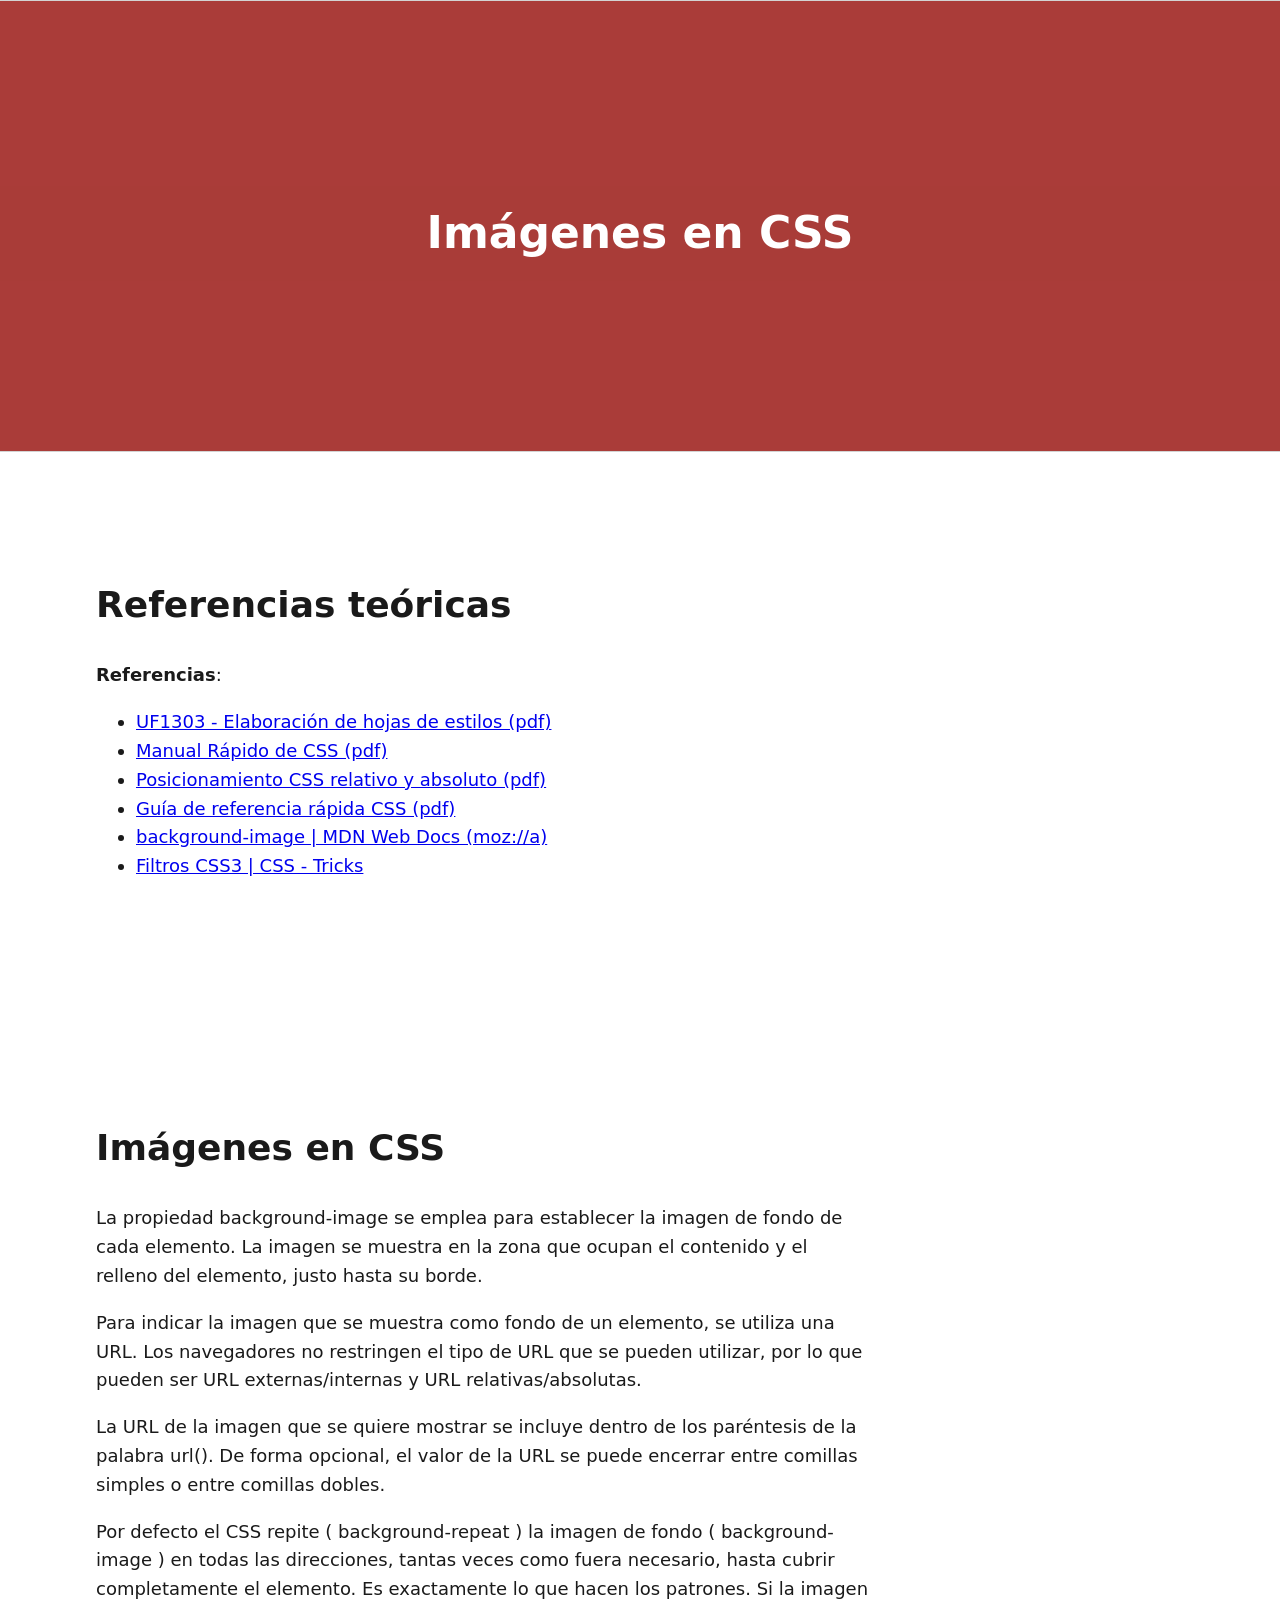
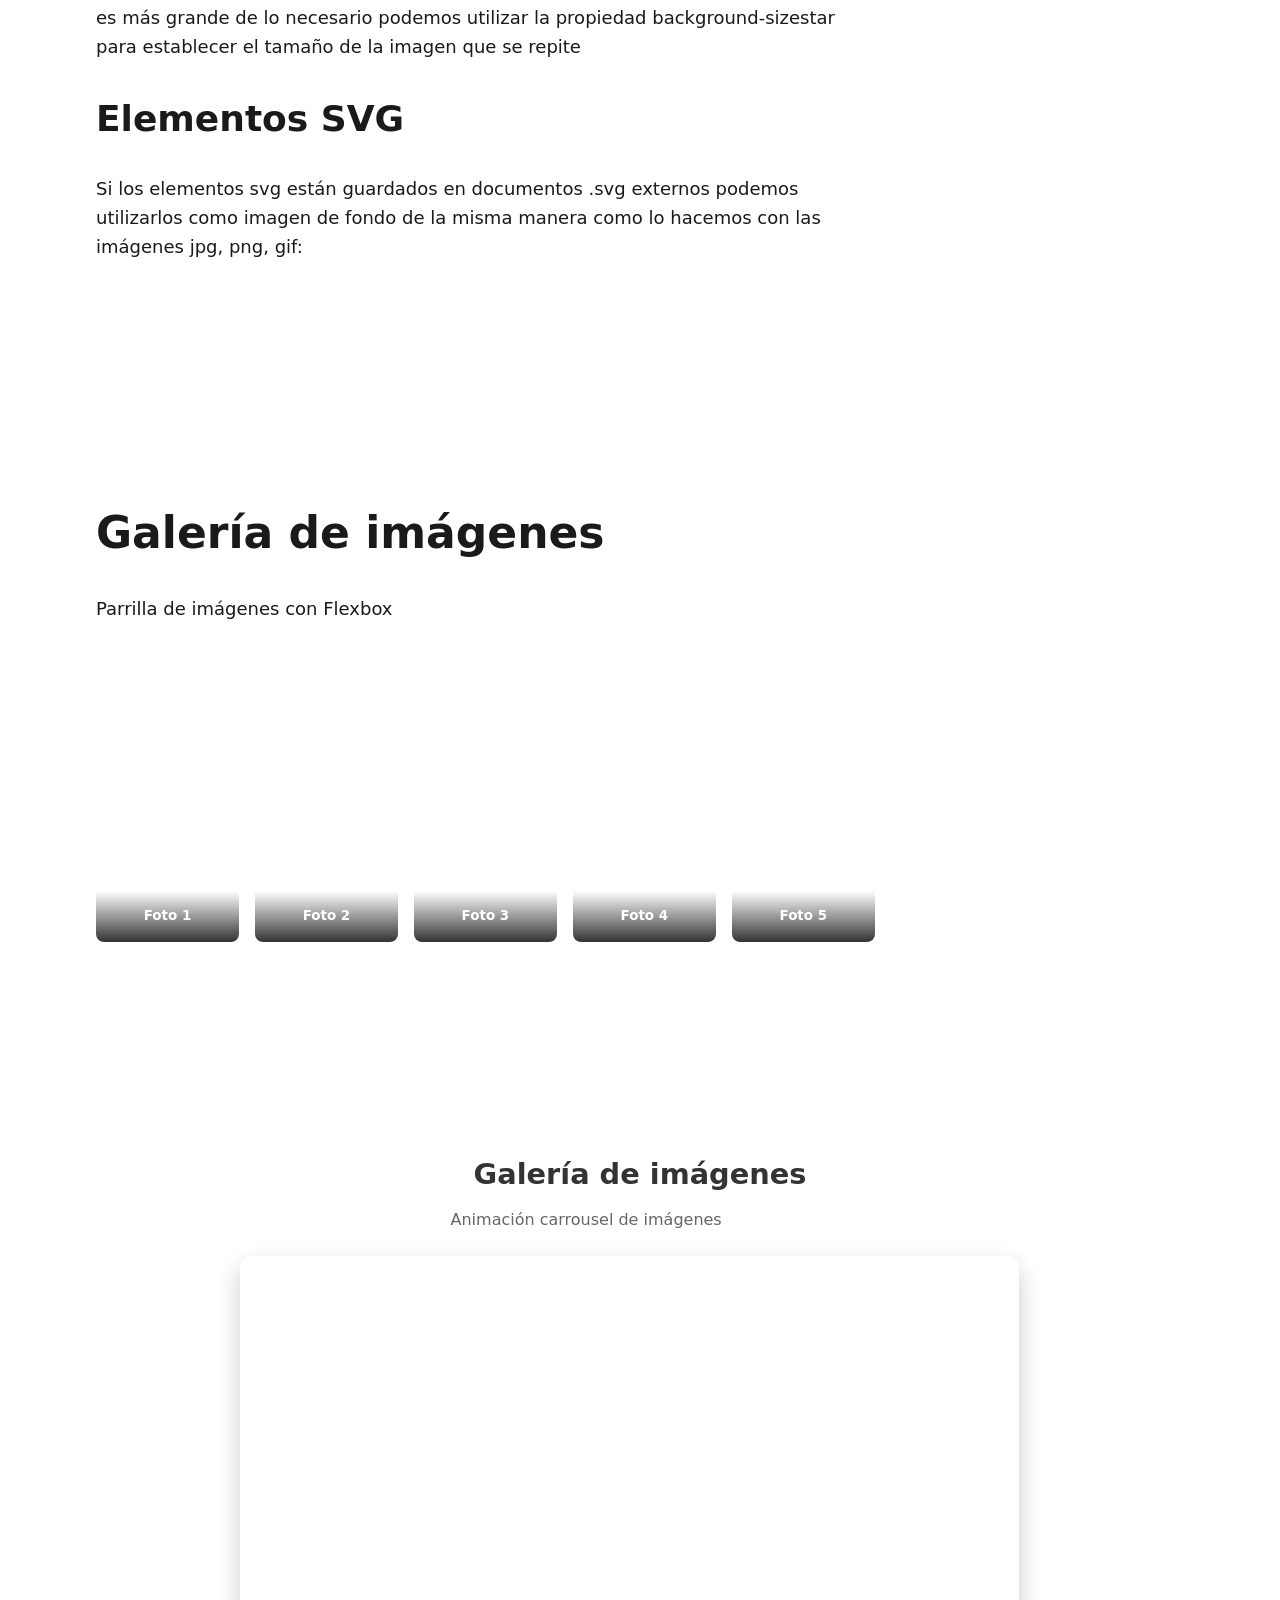
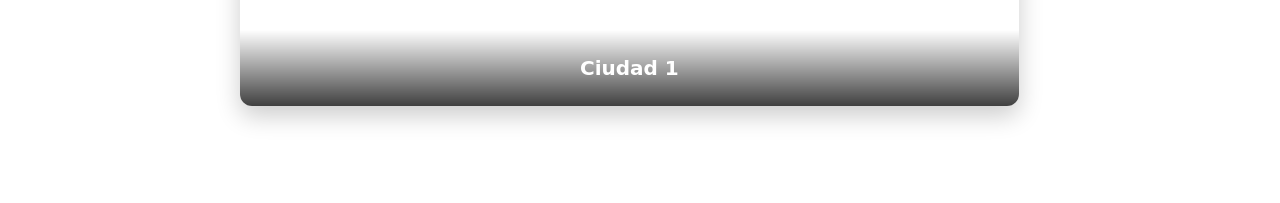
==== index.html @ 3a687dec "Practicando con imágenes" ====
<!-- Declaración del tipo de documento HTML, siempre en la 1ª línea -->
<!DOCTYPE html>
<!-- Elemento html. Atributos lenguaje y dirección de lectura -->
<html lang="es">
<!-- Cabecera oculta del documento web que solo ven los robots -->

<head>
	<!-- Juego de caracteres de casi todos los idiomas humanos (incluidos ñ, tildes ...) -->
	<meta charset="utf-8" />
	<!-- Escala inicial y renderizado _responsive_ por el ancho del dispositivo -->
	<meta name="viewport" content="width=device-width, initial-scale=1.0" />
	<!-- Compatibilidad con Microsoft Explorer -->
	<meta http-equiv="X-UA-Compatible" content="ie=edge" />
	<!-- Indéxame NO y sígueme NO -->
	<meta name="robots" content="noIndex, noFollow" />
	<!-- Breve descripción del sitio que se verá en los resultados de búsqueda -->
	<meta name="description"
		content="Sitio web de prueba elaborado en el curso de Confección y Publicación de Páginas Web (IFCD0110). Unidad Formativa UF1303, Elaboración de hojas de estilos" />
	<!-- Ruta al favicon -->
	<link rel="shortcut icon" href="assets/img/favicon.ico" type="image/vnd.microsoft.icon" />
	<!-- Utilícese una hoja de estilos Normalize -->
	<link rel="stylesheet" href="https://necolas.github.io/normalize.css/latest/normalize.css">
	<!-- Ruta a las hojas de estilos -->
	<link rel="stylesheet" href="assets/css/tipografia.css">
	<link rel="stylesheet" href="assets/css/visibilidad.css">
	<!-- <link rel="stylesheet" href="assets/css/galeria.css"> -->
	<!-- <link rel="stylesheet" href="assets/css/galeria2.css"> -->
	<link rel="stylesheet" href="assets/css/galeria3.css">
	<link rel="stylesheet" href="assets/css/carrousel.css">
	<link rel="stylesheet" href="assets/css/stilos.css" />
	<!-- Título de la pestaña del navegador -->
	<title>UF1303 | Elaboración de hojas de estilos</title>
</head>

<body>
	<!-- El header es la cabecera de la página web lleva el único encabezado h1 de la página -->
	<header class="pechado">
		<a href="index.html" title="Página principal">
			<figure class="logo"></figure>
			<h1 class="pechado">Elaboración de hojas de estilos (UF1303)</h1>
		</a>
		<!-- Slogan -->
		<p class="pechado">Curso de Confección Publicación de Páginas Web</p>
	</header>
	<nav class="pechado">
		<h2 class="pechado">Menú Principal</h2>
		<input id="icon-menu" name="icon-menu" type="checkbox">
		<label for="icon-menu" class="icon-menu" aria-label="Abrir/Pechar">Menú</label>
		<ul>
			<li>
				<a href="#">Inicio</a>
			</li>
			<li><a href="#">Temas</a>
				<ul>
					<li>
						<a href="#">Tema 1</a>
					</li>
					<li>
						<a href="#">Tema 2</a>
					</li>
				</ul>
			</li>
			<li>
				<a href="#">Nosotros</a>
			</li>
			<li>
				<a href="#">Contacto</a>
			</li>
		</ul>
	</nav>
	<main>
		<section class="tema textos agua justify">
			<header class="portada">
				<h2>Imágenes en CSS</h2>
			</header>
			<article>
				<h3>Referencias teóricas</h3>
				<p><strong>Referencias</strong>: </p>
				<ul>
					<li>
						<a href="assets/pdf/UF1303_Elaboracion-hojas-de-estilo.pdf" target="_blank">
							UF1303 - Elaboración de hojas de estilos (pdf)
						</a>
					</li>
					<li>
						<a href="assets/pdf/CSS_Manual_rapido.pdf" target="_blank">
							Manual Rápido de CSS (pdf)
						</a>
					</li>
					<li>
						<a href="assets/pdf/CSS_posicionamiento_relativo_absoluto.pdf" target="_blank">Posicionamiento
							CSS relativo y absoluto (pdf)</a>
					</li>
					<li>
						<a href="assets/pdf/CSS_Guia_ref_rap.pdf" target="_blank">
							Guía de referencia rápida CSS (pdf)
						</a>
					</li>
					<li>
						<a href="https://developer.mozilla.org/es/docs/Web/CSS/Reference/Properties/background-image"
							target="_blank">
							background-image | MDN Web Docs (moz://a)
						</a>
					</li>
					<li>
						<a href="https://lenguajecss.com/css/efectos/filtros-css/" target="_blank">
							Filtros CSS3 | CSS - Tricks
						</a>
					</li>
				</ul>
			</article>
			<article>
				<h3>Imágenes en CSS</h3>
				<p>
					La propiedad background-image se emplea para establecer la imagen de fondo de cada elemento. La
					imagen se muestra en la zona que ocupan el contenido y el relleno del elemento, justo hasta su
					borde.
				</p>
				<p>
					Para indicar la imagen que se muestra como fondo de un elemento, se utiliza una URL. Los navegadores
					no restringen el tipo de URL que se pueden utilizar, por lo que pueden ser URL externas/internas y
					URL relativas/absolutas.
				</p>
				<p>
					La URL de la imagen que se quiere mostrar se incluye dentro de los paréntesis de la palabra url().
					De forma opcional, el valor de la URL se puede encerrar entre comillas simples o entre comillas
					dobles.
				</p>
				<p>
					Por defecto el CSS repite ( background-repeat ) la imagen de fondo ( background-image ) en todas las
					direcciones, tantas veces como fuera necesario, hasta cubrir completamente el elemento. Es
					exactamente lo que hacen los patrones. Si la imagen es más grande de lo necesario podemos utilizar
					la propiedad background-sizestar para establecer el tamaño de la imagen que se repite
				</p>
				<h3>Elementos SVG</h3>
				<p>
					Si los elementos svg están guardados en documentos .svg externos podemos utilizarlos como imagen de
					fondo de la misma manera como lo hacemos con las imágenes jpg, png, gif:
				</p>
			</article>

			<article class="galeria-flex">
				<h2>Galería de imágenes</h2>
				<p>Parrilla de imágenes con Flexbox</p>

				<ul class="galeria">
					<li>
						<figure class="diapositiva-1">
							<figcaption>Foto 1</figcaption>
						</figure>
					</li>

					<li>
						<figure class="diapositiva-2">
							<figcaption>Foto 2</figcaption>
						</figure>
					</li>

					<li>
						<figure class="diapositiva-3">
							<figcaption>Foto 3</figcaption>
						</figure>
					</li>

					<li>
						<figure class="diapositiva-4">
							<figcaption>Foto 4</figcaption>
						</figure>
					</li>

					<li>
						<figure class="diapositiva-5">
							<figcaption>Foto 5</figcaption>
						</figure>
					</li>
				</ul>
			</article>

			<article class="galeria-animada">
				<h2>Galería de imágenes</h2>
				<p>Animación carrousel de imágenes</p>

				<ul class="carrousel">
					<li>
						<figure class="diapositiva-1">
							<figcaption>Ciudad 1</figcaption>
						</figure>
					</li>

					<li>
						<figure class="diapositiva-2">
							<figcaption>Ciudad 2</figcaption>
						</figure>
					</li>

					<li>
						<figure class="diapositiva-3">
							<figcaption>Ciudad 3</figcaption>
						</figure>
					</li>

					<li>
						<figure class="diapositiva-4">
							<figcaption>Ciudad 4</figcaption>
						</figure>
					</li>

					<li>
						<figure class="diapositiva-5">
							<figcaption>Ciudad 5</figcaption>
						</figure>
					</li>
				</ul>
			</article>
		</section>
	</main>
	<footer class="pechado">
		<section class="contentinfo justify">
			<h2>Elaboración de hojas de estilos(UF1303)</h2>
			<div role="group" class="justify">
				<address>
					<ul>
						<li>
							<a href="https://maps.app.goo.gl/4BbFd7Q5vqgTfPek6"
								title="Ver onde estamos e tódalas formas de contacto" class="footer" target="_blank">
								<span class="icon-location" aria-hidden="true"></span>
								<span>221B Baker St, London NW1 6XE, Reino Unido</span>
							</a>
						</li>
						<li>
							<a href="mailto:ifcd0110@gmx.com" title="Enviar un correo dende este dispositivo"
								class="footer">
								<span class="icon-mail" aria-hidden="true"></span>
								<span>ifcd0110@gmx.com</span>
							</a>
						</li>
						<li>
							<a href="tel:+3498222333" title="Chamar dende este dispositivo" class="footer">
								<span class="icon-telefono" aria-hidden="true"></span>
								<span>982 222 333</span>
							</a>
						</li>
						<li>
							<a href="tel:+34666777888" title="Chamar xa dende este dispositivo" class="footer">
								<span class="icon-movil" aria-hidden="true"></span>
								<span>666 777 888</span>
							</a>
						</li>
					</ul>
				</address>

				<nav class="rss">
					<ul class="social">
						<li class="svg-icon rss">
							<a href="#" target="_blank" title="Canle RSS de artículos CSS"
								class="footer rss cross-centro">
								<span class="circulo">
									<svg role="img" version="1.1" xmlns="http://www.w3.org/2000/svg"
										xmlns:xlink="http://www.w3.org/1999/xlink" x="0px" y="0px" xml:space="preserve"
										width="24" height="24" viewBox="0 0 24 24" aria-hidden="true"
										aria-labelledby="rssTitle--footer rssDesc--footer" id="rss--footer">
										<title id="rssTitle--footer">Feed </title>
										<desc id="rssDesc--footer">A icona popularmente reconocida para a Sindicación de
											contenidos - RSS - é un punto na parte inferior esquerda máis dous cuartos
											de círculo simulando a emisión de ondas de radio
										</desc>
										<style>
											#rss--footer {
												background: none;
												-webkit-transform: scale(0.8);
												transform: scale(0.8);
											}
										</style>
										<path
											d="M6.503 20.752c0 1.794-1.456 3.248-3.251 3.248-1.796 0-3.252-1.454-3.252-3.248 0-1.794 1.456-3.248 3.252-3.248 1.795.001 3.251 1.454 3.251 3.248zm-6.503-12.572v4.811c6.05.062 10.96 4.966 11.022 11.009h4.817c-.062-8.71-7.118-15.758-15.839-15.82zm0-3.368c10.58.046 19.152 8.594 19.183 19.188h4.817c-.03-13.231-10.755-23.954-24-24v4.812z">
										</path>
									</svg>
								</span>
								<span class="texto">Artículos CSS vía RSS</span>
							</a>
						</li>
					</ul>
				</nav>
			</div>

			<a href="#" target="_blank" title="Ver o sitio web de UF1303" class="no-border pattern abcenter">
				<figure aria-label="Logo"></figure>
			</a>
		</section>

		<section class="footer__pie cross-fin">
			<h2 class="pechado">Menú á documentación legal e dereiros de usuarios</h2>

			<ul class="">
				<li class="validator cross-centro">
					<a href="https://jigsaw.w3.org/css-validator/validator?uri=https%3A%2F%2Fwebusable.github.io%2Fuf1303%2Findex.html&profile=css3svg&usermedium=all&warning=1&vextwarning=&lang=es"
						target="_blank" title="Esta páxina web é un documento CSS versión 3 + SVG válido!"
						class="no-border">
						<figure style="background-image:url(/uf1303/assets/svg/w3c/css.svg);" class="w3c"
							aria-label="Selo de Calidade Web: CSS 3 + SVG válido!"></figure>
					</a>
				</li>
				<li class="validator cross-centro">
					<a href="https://wave.webaim.org/report#/https://webusable.github.io/uf1303/index.html"
						target="_blank"
						title="Esta páxina web ten superado o nivel Triple-A de conformidad segundo as Pautas de Accesibilidade a Contenido Web 2.0 do Organismo W3C WAI WCAG 2.0"
						class="no-border">
						<figure style="background-image: url(/uf1303//assets/svg/w3c/wcag.svg);"
							aria-label="Selo de Calidade Web: Superado WCAG 2.0 (Nivel AAA)! " class="w3c"></figure>
					</a>
				</li>
				<li class="validator cross-centro">
					<a href="https://html5.validator.nu/?doc=https%3A%2F%2Fwebusable.github.io%2Fuf1303%2Findex.html&showimagereport=yes&showsource=yes"
						target="_blank"
						title="Este sitio web está desenrrolada en estructura e semántica HTML5 e con animacións i estilos CSS3"
						class="no-border">
						<figure style="background-image: url(/uf1303/assets/svg/w3c/html5.svg);"
							aria-label="Selo de Calidade Web: Tecnoloxías HTML5, Semántica, CSS3, Responsive, Multimedia e con conexión offline por caché HTML5"
							class="xhtml5"></figure>
					</a>
				</li>

				<li class="cross-centro legal">
					<a href="#" title="Ler o Aviso Legal e a nosa Política de Privacidade" target="_blank"
						class="footer">Privacidade e Aviso Legal</a>
				</li>
				<li class="cross-centro legal">
					<a href="#" title="Ler os Termos de Uso" target="_blank" class="footer">Termos de Uso</a>
				</li>
				<li class="cross-centro legal">
					<a href="#" title="Ler a nosa Política de Protección de Datos Persoais" target="_blank"
						class="footer">Protección de Datos Persoais</a>
				</li>
			</ul>
		</section>
	</footer>
</body>

</html>
---- assets/css/tipografia.css ----
/* ==========================================================================
   SISTEMA DE TIPOGRAFÍA FLUIDA (Escala Modular con clamp)
   Basado en buenas prácticas de accesibilidad y diseño responsive.
   ========================================================================== */

:root {
  /* --- Familia Tipográfica y Propiedades Globales --- */
  --font-sans:
    system-ui, -apple-system, BlinkMacSystemFont, "Segoe UI", Roboto, Oxygen,
    Ubuntu, Cantarell, sans-serif;
  --font-serif: Georgia, Cambria, "Times New Roman", Times, serif;
  --font-mono:
    ui-monospace, "Cascadia Code", "Source Code Pro", Menlo, Consolas, monospace;

  /* --- Escala Modular Fluida (De ~320px a ~1240px de ancho) --- */
  /* Texto pequeño / Leyendas / Footers / Badges (~12px a 14px) */
  --font-size-sm: clamp(0.75rem, 0.72rem + 0.15vw, 0.875rem);

  /* Texto de cuerpo base / Párrafos / Listas (~16px a 18px) */
  --font-size-base: clamp(1rem, 0.95rem + 0.25vw, 1.125rem);

  /* H6 / Subtítulos secundarios / Subhead (~18px a 21px) */
  --font-size-h6: clamp(1.125rem, 1.05rem + 0.35vw, 1.3125rem);

  /* H5 / Encabezados de tarjetas o modales (~20px a 25px) */
  --font-size-h5: clamp(1.25rem, 1.15rem + 0.5vw, 1.5625rem);

  /* H4 / Subsecciones importantes (~23px a 30px) */
  --font-size-h4: clamp(1.4375rem, 1.28rem + 0.78vw, 1.875rem);

  /* H3 / Encabezados de sección (~26px a 36px) */
  --font-size-h3: clamp(1.625rem, 1.4rem + 1.12vw, 2.25rem);

  /* H2 / Títulos principales de sección (~30px a 44px) */
  --font-size-h2: clamp(1.875rem, 1.55rem + 1.62vw, 2.75rem);

  /* H1 / Título principal de la página (~36px a 56px) */
  --font-size-h1: clamp(2.25rem, 1.75rem + 2.5vw, 3.5rem);

  /* Display / Hero Titles (Para portadas impactantes) (~44px a 72px) */
  --font-size-display: clamp(2.75rem, 2rem + 3.75vw, 4.5rem);

  /* --- Interlineado (Line Heights) --- */
  --line-height-heading: 1.15;
  --line-height-body: 1.6;
  --line-height-small: 1.4;
}

/* ==========================================================================
   RESET Y APLICACIÓN GLOBAL DE TIPOGRAFÍA
   ========================================================================== */

html {
  font-family: var(--font-sans);
  font-size: 100%; /* Garantiza el respeto de las preferencias del usuario */
  -webkit-text-size-adjust: 100%;
}

body {
  font-size: var(--font-size-base);
  line-height: var(--line-height-body);
  color: #1a1a1a;
}

/* ==========================================================================
   ESTILOS DE ELEMENTOS INDIVIDUALES
   ========================================================================== */

/* Párrafos, Listas y Bloques de Texto */
p,
ul,
ol,
dl,
blockquote {
  font-size: var(--font-size-base);
  line-height: var(--line-height-body);
  max-width: 68ch; /* Límite recomendado para óptima lectura (50–75 caracteres) */
}

/* Textos Pequeños y Leyendas */
small,
.text-small,
figcaption,
.caption {
  font-size: var(--font-size-sm);
  line-height: var(--line-height-small);
}

/* Títulos y Encabezados (H1 - H6) */
h1,
h2,
h3,
h4,
h5,
h6,
.title {
  line-height: var(--line-height-heading);
  font-weight: 700;
  text-wrap: balance; /* Evita palabras huérfanas en encabezados (CSS moderno) */
}

.display-title {
  font-size: var(--font-size-display);
  font-weight: 800;
  letter-spacing: -0.02em;
}

h1 {
  font-size: var(--font-size-h1);
  letter-spacing: -0.01em;
}
h2 {
  font-size: var(--font-size-h2);
}
h3 {
  font-size: var(--font-size-h3);
}
h4 {
  font-size: var(--font-size-h4);
  font-weight: 600;
}
h5 {
  font-size: var(--font-size-h5);
  font-weight: 600;
}
h6 {
  font-size: var(--font-size-h6);
  font-weight: 600;
}

/* Código */
code,
pre,
kbd {
  font-family: var(--font-mono);
  font-size: 0.9em; /* Relativo al tamaño de fuente padre */
}

/* Citas y Frases Destacadas */
blockquote {
  font-size: var(--font-size-h6);
  font-style: italic;
  line-height: 1.5;
}
---- assets/css/visibilidad.css ----
/* Visible a algunos lectores de pantalla */
.oculto {
  display: none;
}

/* Oculto a todos */
.ocultisimo,
.print {
  display: none;
  visibility: hidden;
  overflow-x: hidden;
  height: 0;
}

/* Visible a todos los lectores de pantalla */
/* http://www.cssmojo.com/hide-content-from-sighted-users/ */
.pechado {
  position: absolute !important;
  clip: rect(1px 1px 1px 1px); /* IE6, IE7 */
  clip: rect(1px, 1px, 1px, 1px);
  padding: 0 !important;
  border: 0 !important;
  height: 1px !important;
  width: 1px !important;
  overflow: hidden;
}
---- assets/css/galeria.css ----
/* 1. Reset básico de la lista */
.galeria {
  list-style: none; /* Elimina los puntos/viñetas */
  padding: 0;
  margin: 0;

  /* 2. Configuración del Contenedor Flex */
  display: flex;
  flex-wrap: wrap; /* Permite que los elementos pasen a la siguiente fila si no caben */
  justify-content: center; /* Centra horizontalmente las tarjetas */
  gap: 20px; /* Espaciado uniforme entre los elementos (filas y columnas) */
}

/* 3. Configuración de cada elemento hijo (li) */
.galeria > li {
  /*
    flex: grow shrink basis;
    - flex-grow: 1 (crece para llenar el espacio disponible)
    - flex-shrink: 1 (se encoge si es necesario)
    - flex-basis: 250px (tamaño base/ideal antes de estirarse)
  */
  flex: 1 1 250px;
  max-width: 350px; /* Tamaño máximo para que no se vuelvan gigantes en pantallas muy anchas */
}

/* 4. Estilos visuales para los <figure> y <figcaption> */
.galeria figure {
  margin: 0;
  height: 200px;
  border-radius: 12px;
  overflow: hidden;
  position: relative;
  box-shadow: 0 4px 12px rgba(0, 0, 0, 0.15);
  display: flex;
  align-items: flex-end; /* Coloca el título (figcaption) en la parte inferior */
  transition:
    transform 0.3s ease,
    box-shadow 0.3s ease;
}

.galeria figure:hover {
  transform: translateY(-5px); /* Efecto elevación al pasar el ratón */
  box-shadow: 0 8px 20px rgba(0, 0, 0, 0.25);
}

.galeria figcaption {
  width: 100%;
  padding: 12px;
  background: linear-gradient(
    transparent,
    rgba(0, 0, 0, 0.8)
  ); /* Fondo degradado para que se lea bien el texto */
  color: #ffffff;
  font-family: sans-serif;
  font-weight: bold;
  text-align: center;
}

/* 5. Imágenes/Colores de fondo de prueba para cada diapositiva */
.diapositiva-1 {
  background: url("https://picsum.photos/id/1015/400/300") center/cover
    no-repeat;
}
.diapositiva-2 {
  background: url("https://picsum.photos/id/1016/400/300") center/cover
    no-repeat;
}
.diapositiva-3 {
  background: url("https://picsum.photos/id/1018/400/300") center/cover
    no-repeat;
}
.diapositiva-4 {
  background: url("https://picsum.photos/id/1025/400/300") center/cover
    no-repeat;
}
.diapositiva-5 {
  background: url("https://picsum.photos/id/1035/400/300") center/cover
    no-repeat;
}
---- assets/css/galeria2.css ----
/* Si ya tienes estas variables en carrousel.css, no las repitas */
:root {
  --bg-img-galeria-1: url("https://cdn.pixabay.com/photo/2017/11/11/21/55/freedom-2940655_1280.jpg");
  --bg-img-galeria-2: url("https://cdn.pixabay.com/photo/2016/11/13/12/52/kuala-lumpur-1820944_1280.jpg");
  --bg-img-galeria-3: url("https://cdn.pixabay.com/photo/2018/05/09/22/51/blue-sky-3386409_1280.jpg");
  --bg-img-galeria-4: url("https://cdn.pixabay.com/photo/2020/10/02/21/06/dome-5622133_1280.jpg");
  --bg-img-galeria-5: url("https://cdn.pixabay.com/photo/2020/06/28/00/04/chicago-5347435_1280.jpg");
}

/* Contenedor flex: las tarjetas pasan a otra línea si no caben */
.galeria {
  display: flex;
  flex-wrap: wrap;
  gap: 1rem;
  margin: 0;
  padding: 0;
  list-style: none;
}

/* Cada li crece para repartir el espacio, con un mínimo de 250px */
.galeria li {
  flex: 1 1 250px;
}

.galeria figure {
  position: relative;
  margin: 0;
  aspect-ratio: 4 / 3;
  border-radius: 0.75rem;
  overflow: hidden;
  background-size: cover;
  background-position: center;
}

.galeria .diapositiva-1 {
  background-image: var(--bg-img-galeria-1);
}
.galeria .diapositiva-2 {
  background-image: var(--bg-img-galeria-2);
}
.galeria .diapositiva-3 {
  background-image: var(--bg-img-galeria-3);
}
.galeria .diapositiva-4 {
  background-image: var(--bg-img-galeria-4);
}
.galeria .diapositiva-5 {
  background-image: var(--bg-img-galeria-5);
}

.galeria figcaption {
  position: absolute;
  inset: auto 0 0 0;
  padding: 0.75rem 1rem;
  color: #fff;
  font-weight: 600;
  text-align: left;
  background: linear-gradient(transparent, rgb(0 0 0 / 0.7));
}
---- assets/css/galeria3.css ----
/* Contenedor principal */
.galeria {
  display: flex;
  gap: 1rem;

  margin: 0;
  padding: 0;
  list-style: none;

  width: 100%;
}

/* Cada elemento de la lista */
.galeria li {
  flex: 1 1 0;
  min-width: 0;
}

/* Diapositivas */
.galeria figure {
  display: flex;
  align-items: flex-end;
  justify-content: center;

  margin: 0;
  width: 100%;
  height: 300px;

  background-position: center;
  background-size: cover;
  background-repeat: no-repeat;

  border-radius: 8px;
  overflow: hidden;

  transition: transform 0.3s ease;
}

/* Imágenes */
.diapositiva-1 {
  background-image: url("https://cdn.pixabay.com/photo/2017/11/11/21/55/freedom-2940655_1280.jpg");
}

.diapositiva-2 {
  background-image: url("https://cdn.pixabay.com/photo/2016/11/13/12/52/kuala-lumpur-1820944_1280.jpg");
}

.diapositiva-3 {
  background-image: url("https://cdn.pixabay.com/photo/2018/05/09/22/51/blue-sky-3386409_1280.jpg");
}

.diapositiva-4 {
  background-image: url("https://cdn.pixabay.com/photo/2020/10/02/21/06/dome-5622133_1280.jpg");
}

.diapositiva-5 {
  background-image: url("https://cdn.pixabay.com/photo/2020/06/28/00/04/chicago-5347435_1280.jpg");
}

/* Pie de foto */
.galeria figcaption {
  width: 100%;
  padding: 1rem;

  color: white;
  text-align: center;
  font-weight: bold;

  background: linear-gradient(transparent, rgb(0 0 0 / 80%));
}

/* Efecto al pasar el ratón */
.galeria figure:hover {
  transform: scale(1.03);
}

/* Adaptación a pantallas pequeñas */
@media (max-width: 700px) {
  .galeria {
    flex-wrap: wrap;
  }

  .galeria li {
    flex: 1 1 calc(50% - 1rem);
  }
}

@media (max-width: 450px) {
  .galeria li {
    flex: 1 1 100%;
  }
}
---- assets/css/carrousel.css ----
:root {
  --bg-img-galeria-1: url("https://cdn.pixabay.com/photo/2017/11/11/21/55/freedom-2940655_1280.jpg");
  --bg-img-galeria-2: url("https://cdn.pixabay.com/photo/2016/11/13/12/52/kuala-lumpur-1820944_1280.jpg");
  --bg-img-galeria-3: url("https://cdn.pixabay.com/photo/2018/05/09/22/51/blue-sky-3386409_1280.jpg");
  --bg-img-galeria-4: url("https://cdn.pixabay.com/photo/2020/10/02/21/06/dome-5622133_1280.jpg");
  --bg-img-galeria-5: url("https://cdn.pixabay.com/photo/2020/06/28/00/04/chicago-5347435_1280.jpg");
}

/* --- Contenedores generales --- */
section {
  width: 100%;
  padding: 2rem 1rem;
  box-sizing: border-box;
}

article.galeria-animada {
  max-width: 800px;
  margin: 0 auto;
  text-align: center;
  font-family:
    system-ui,
    -apple-system,
    sans-serif;
}

article.galeria-animada h2 {
  font-size: 1.8rem;
  margin-bottom: 0.5rem;
  color: #333333;
}

article.galeria-animada p {
  font-size: 1rem;
  color: #666666;
  margin-bottom: 1.5rem;
}

/* --- Contenedor del carrusel (Flexbox aplicado aquí) --- */
ul.carrousel {
  display: flex; /* Alinea los elementos li en fila horizontalmente */
  list-style: none;
  padding: 0;
  margin: 0;
  width: 100%;
  height: 450px;
  overflow: hidden;
  position: relative;
  border-radius: 12px;
  box-shadow: 0 10px 25px rgba(0, 0, 0, 0.2);
}

/* Pausar animación al pasar el cursor sobre la galería */
ul.carrousel:hover li {
  animation-play-state: paused;
}

/* --- Elementos de la lista --- */
ul.carrousel > li {
  flex-shrink: 0; /* Evita que los li se encojan dentro del contenedor flex */
  width: 100%;
  height: 100%;

  /* Animación de desplazamiento */
  animation: slideFlexCarousel 20s infinite ease-in-out;
  will-change: transform;
}

/* --- Figuras e imágenes de fondo --- */
ul.carrousel figure {
  width: 100%;
  height: 100%;
  margin: 0;
  position: relative;
  background-size: cover;
  background-position: center;
  background-repeat: no-repeat;
}

/* Asignación individual de imágenes mediante nth-child */
ul.carrousel li:nth-child(1) figure {
  background-image: var(--bg-img-galeria-1);
}
ul.carrousel li:nth-child(2) figure {
  background-image: var(--bg-img-galeria-2);
}
ul.carrousel li:nth-child(3) figure {
  background-image: var(--bg-img-galeria-3);
}
ul.carrousel li:nth-child(4) figure {
  background-image: var(--bg-img-galeria-4);
}
ul.carrousel li:nth-child(5) figure {
  background-image: var(--bg-img-galeria-5);
}

/* --- Leyendas de las ciudades --- */
ul.carrousel figcaption {
  position: absolute;
  bottom: 0;
  left: 0;
  right: 0;
  padding: 1.5rem 1rem;
  background: linear-gradient(transparent, rgba(0, 0, 0, 0.75));
  color: #ffffff;
  font-size: 1.25rem;
  font-weight: 600;
  text-align: center;
}

/* --- Keyframes para el desplazamiento con Flexbox --- */
@keyframes slideFlexCarousel {
  0%,
  15% {
    transform: translate3d(0%, 0, 0);
  }
  20%,
  35% {
    transform: translate3d(-100%, 0, 0);
  }
  40%,
  55% {
    transform: translate3d(-200%, 0, 0);
  }
  60%,
  75% {
    transform: translate3d(-300%, 0, 0);
  }
  80%,
  95% {
    transform: translate3d(-400%, 0, 0);
  }
  100% {
    transform: translate3d(0%, 0, 0);
  }
}
---- assets/css/stilos.css ----
:root {
  --bg-img-portada: url("https://cdn.pixabay.com/photo/2020/02/09/13/08/banner-4833105_960_720.jpg");

  --bg-img-galeria-1: url("https://cdn.pixabay.com/photo/2017/11/11/21/55/freedom-2940655_1280.jpg");

  --bg-img-galeria-2: url("https://cdn.pixabay.com/photo/2016/11/13/12/52/kuala-lumpur-1820944_1280.jpg");
  --bg-img-galeria-3: url("https://cdn.pixabay.com/photo/2018/05/09/22/51/blue-sky-3386409_1280.jpg");
  --bg-img-galeria-4: url("https://cdn.pixabay.com/photo/2020/10/02/21/06/dome-5622133_1280.jpg");
  --bg-img-galeria-5: url("https://cdn.pixabay.com/photo/2020/06/28/00/04/chicago-5347435_1280.jpg");

  /* --bg-heaser-section; */

  --bg-h2: #aa3c3980;

  --h-header-section: 50vh;

  /* --font-size-h2: 2.5rem; */

  --color-h2: #fff;
}

html,
body,
main,
section {
  padding: 0;
  margin: 0;
}

main {
  min-height: 100vh;
}

main > section > article {
  padding: 7.5vw;
}

/* Cree un banner en el header de la sección de la página web */

header.portada {
  position: relative;
  /* El header debe medir de alto la mitad del alto del dispositivo */
  height: var(--h-header-section);

  &::before {
    position: absolute;
    content: "";
    width: 100%;
    height: 100%;

    /* Con la imagen de Pixabay */
    background-image: var(--bg-img-portada);
    background-repeat: no-repeat;
    background-size: cover;
    background-position: center;
  }
}

/* Estilos del h2 */

header.portada {
  background-color: #aa3c39;
  /* Borde superior e inferior de 1px en color lightgray */
  border-top: 1px solid lightgray;
  border-bottom: 1px solid lightgray;

  & h2 {
    position: relative;
    top: 33%;

    padding: 0.5em;

    /* El tamaño del texto debe ser de 2.5 rem */
    font-size: var(--font-size-h2);
    text-align: center;

    /* El color del texto debe ser blanco */
    color: var(--color-h2);

    /* Debe tener un color de fondo transparente al 60% */
    background-color: var(--bg-h2);
  }
}
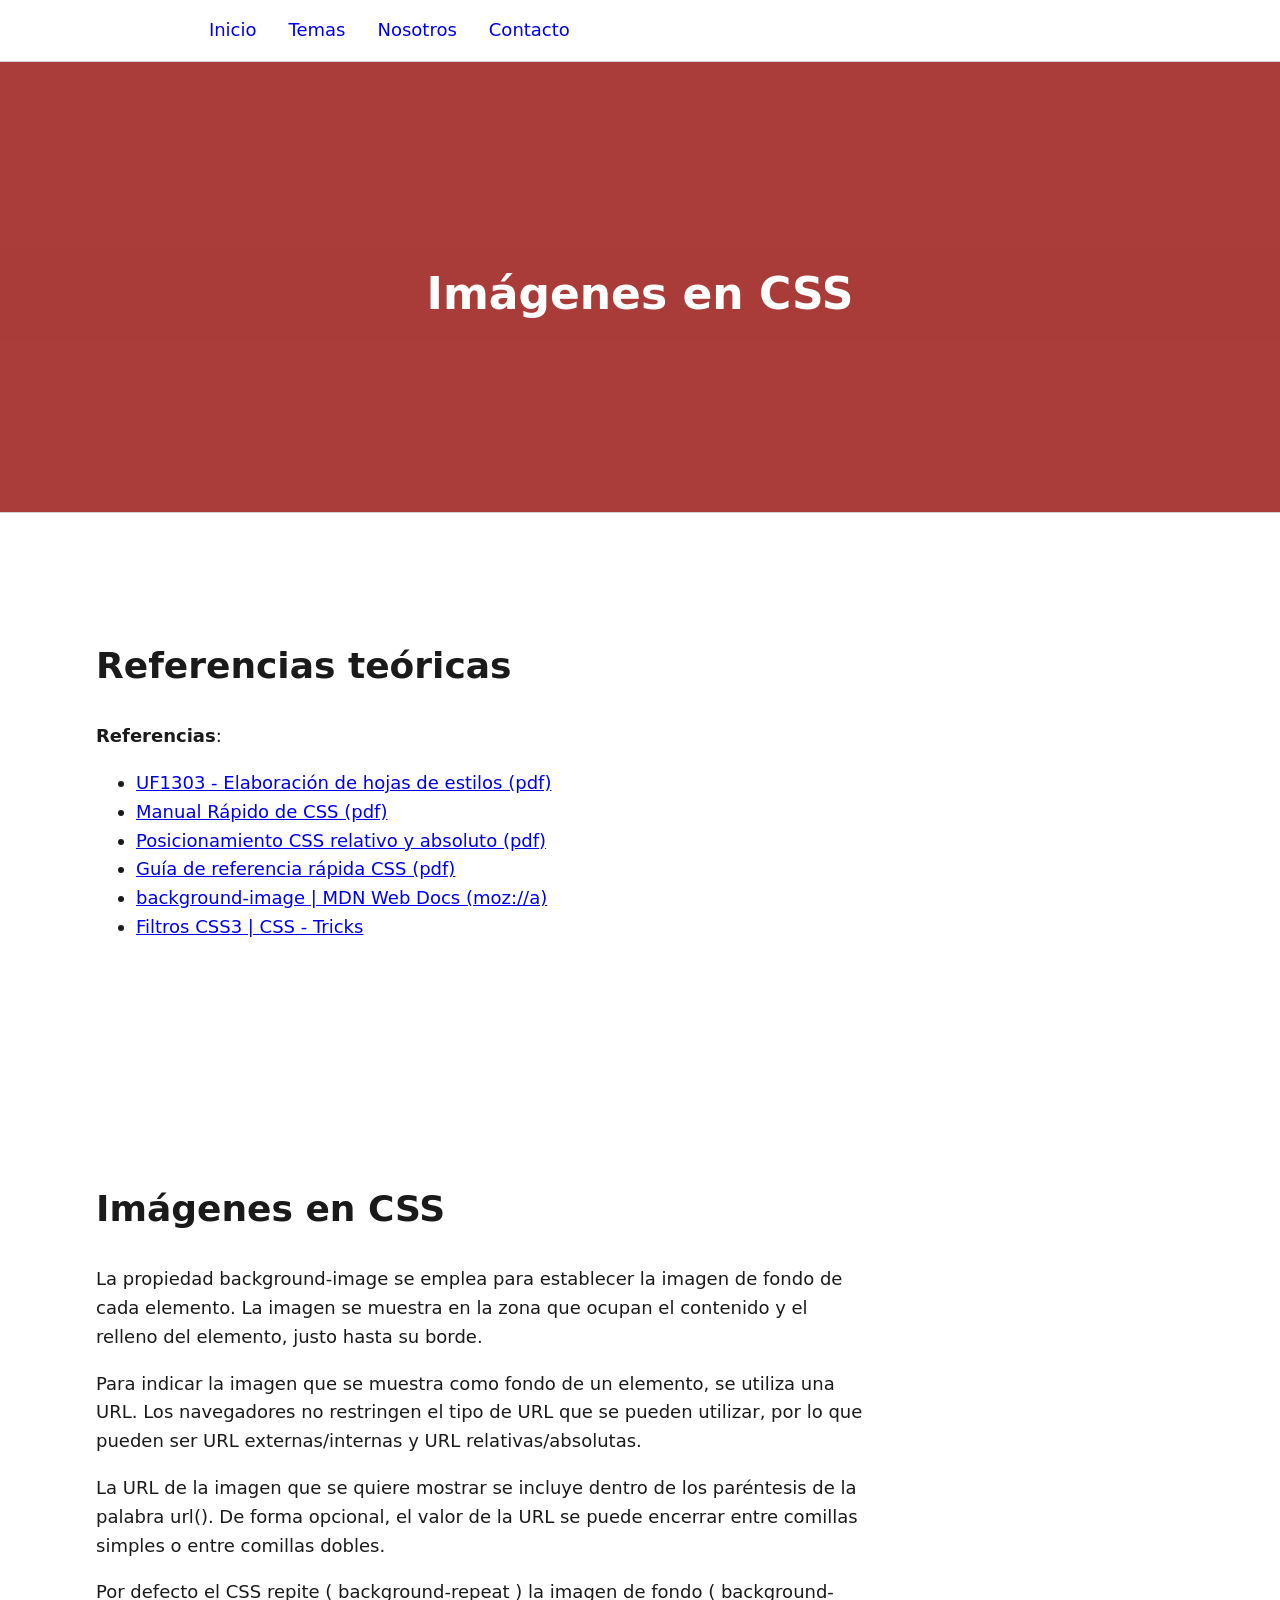
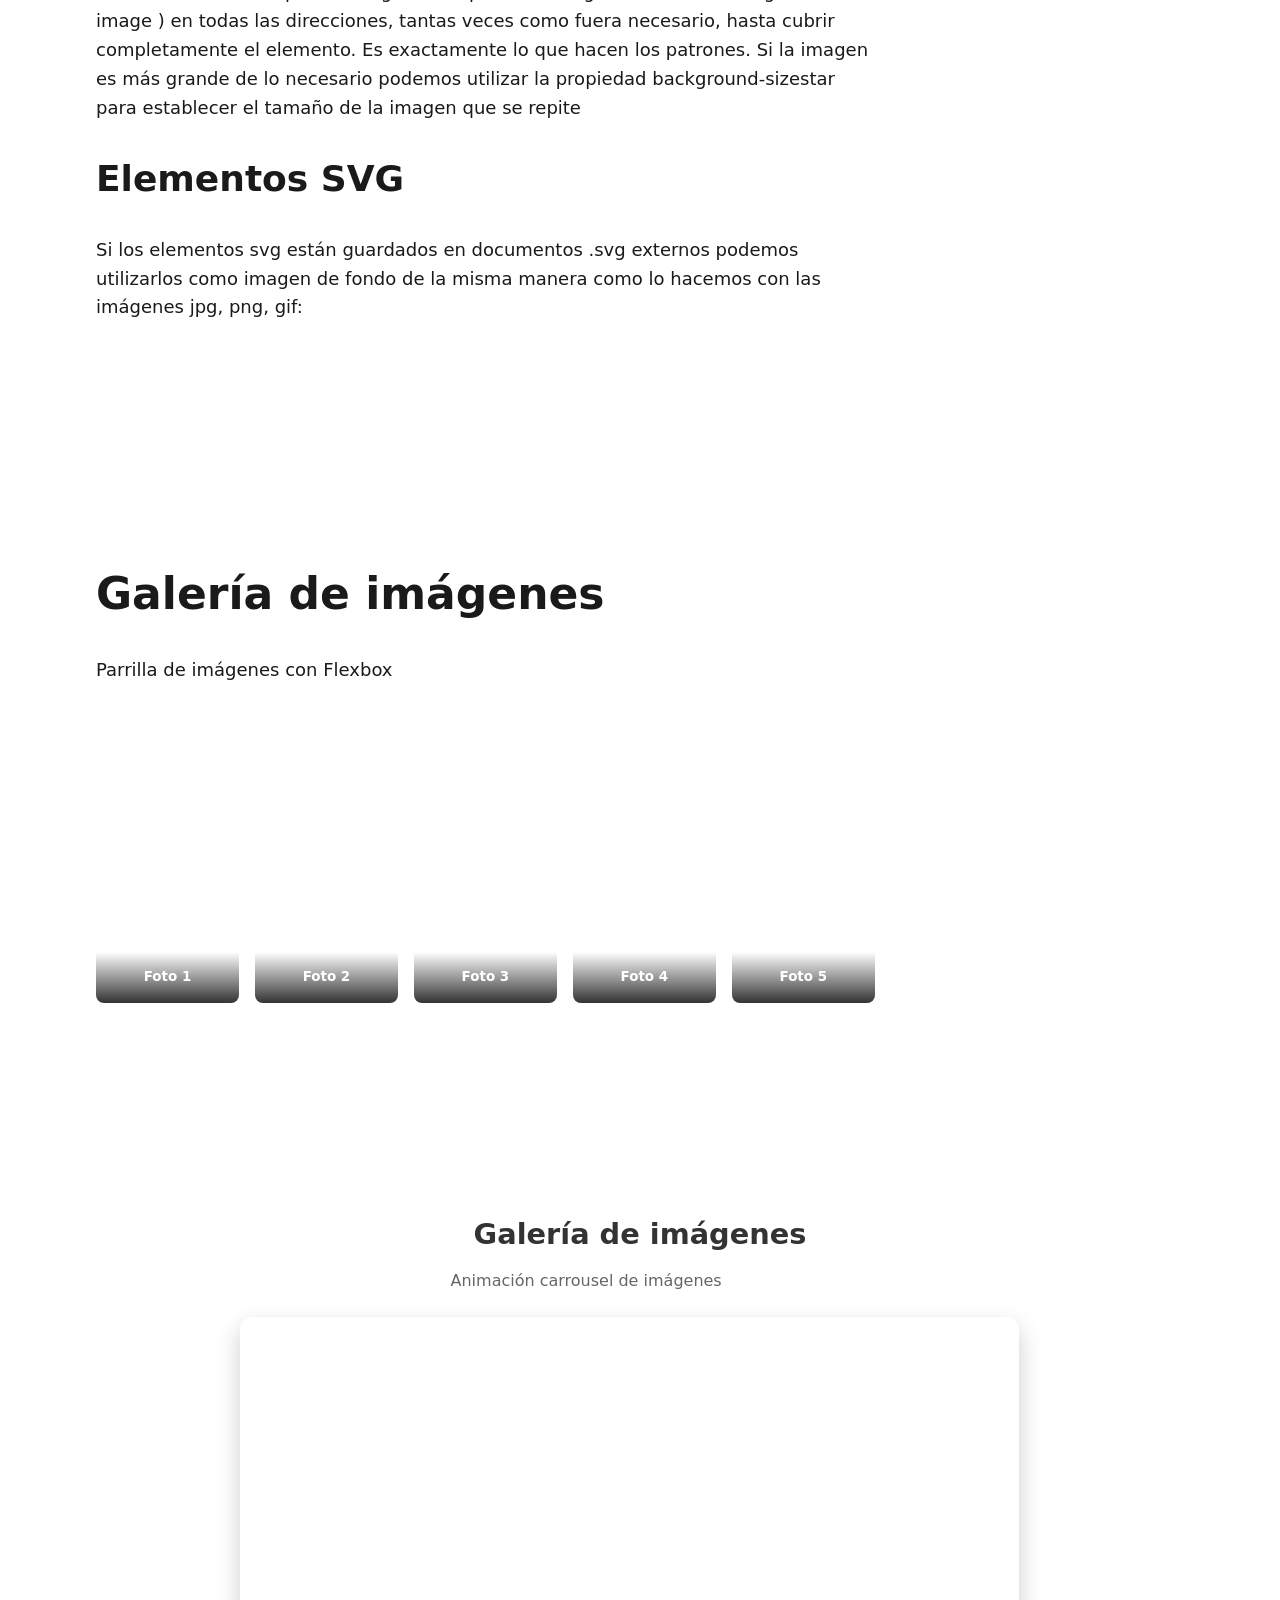
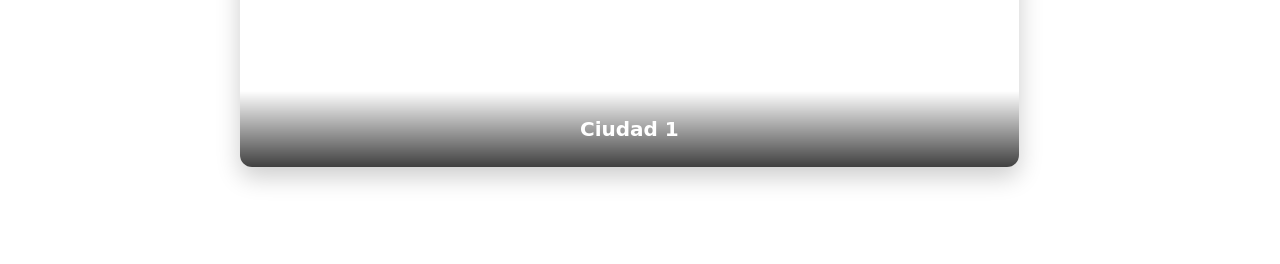
==== commit 9f1df1ee: "Agrega varios menus" ====
--- a/index.html
+++ b/index.html
@@ -1,339 +1,484 @@
 <!-- Declaración del tipo de documento HTML, siempre en la 1ª línea -->
-<!DOCTYPE html>
+<!doctype html>
 <!-- Elemento html. Atributos lenguaje y dirección de lectura -->
 <html lang="es">
-<!-- Cabecera oculta del documento web que solo ven los robots -->
-
-<head>
-	<!-- Juego de caracteres de casi todos los idiomas humanos (incluidos ñ, tildes ...) -->
-	<meta charset="utf-8" />
-	<!-- Escala inicial y renderizado _responsive_ por el ancho del dispositivo -->
-	<meta name="viewport" content="width=device-width, initial-scale=1.0" />
-	<!-- Compatibilidad con Microsoft Explorer -->
-	<meta http-equiv="X-UA-Compatible" content="ie=edge" />
-	<!-- Indéxame NO y sígueme NO -->
-	<meta name="robots" content="noIndex, noFollow" />
-	<!-- Breve descripción del sitio que se verá en los resultados de búsqueda -->
-	<meta name="description"
-		content="Sitio web de prueba elaborado en el curso de Confección y Publicación de Páginas Web (IFCD0110). Unidad Formativa UF1303, Elaboración de hojas de estilos" />
-	<!-- Ruta al favicon -->
-	<link rel="shortcut icon" href="assets/img/favicon.ico" type="image/vnd.microsoft.icon" />
-	<!-- Utilícese una hoja de estilos Normalize -->
-	<link rel="stylesheet" href="https://necolas.github.io/normalize.css/latest/normalize.css">
-	<!-- Ruta a las hojas de estilos -->
-	<link rel="stylesheet" href="assets/css/tipografia.css">
-	<link rel="stylesheet" href="assets/css/visibilidad.css">
-	<!-- <link rel="stylesheet" href="assets/css/galeria.css"> -->
-	<!-- <link rel="stylesheet" href="assets/css/galeria2.css"> -->
-	<link rel="stylesheet" href="assets/css/galeria3.css">
-	<link rel="stylesheet" href="assets/css/carrousel.css">
-	<link rel="stylesheet" href="assets/css/stilos.css" />
-	<!-- Título de la pestaña del navegador -->
-	<title>UF1303 | Elaboración de hojas de estilos</title>
-</head>
-
-<body>
-	<!-- El header es la cabecera de la página web lleva el único encabezado h1 de la página -->
-	<header class="pechado">
-		<a href="index.html" title="Página principal">
-			<figure class="logo"></figure>
-			<h1 class="pechado">Elaboración de hojas de estilos (UF1303)</h1>
-		</a>
-		<!-- Slogan -->
-		<p class="pechado">Curso de Confección Publicación de Páginas Web</p>
-	</header>
-	<nav class="pechado">
-		<h2 class="pechado">Menú Principal</h2>
-		<input id="icon-menu" name="icon-menu" type="checkbox">
-		<label for="icon-menu" class="icon-menu" aria-label="Abrir/Pechar">Menú</label>
-		<ul>
-			<li>
-				<a href="#">Inicio</a>
-			</li>
-			<li><a href="#">Temas</a>
-				<ul>
-					<li>
-						<a href="#">Tema 1</a>
-					</li>
-					<li>
-						<a href="#">Tema 2</a>
-					</li>
-				</ul>
-			</li>
-			<li>
-				<a href="#">Nosotros</a>
-			</li>
-			<li>
-				<a href="#">Contacto</a>
-			</li>
-		</ul>
-	</nav>
-	<main>
-		<section class="tema textos agua justify">
-			<header class="portada">
-				<h2>Imágenes en CSS</h2>
-			</header>
-			<article>
-				<h3>Referencias teóricas</h3>
-				<p><strong>Referencias</strong>: </p>
-				<ul>
-					<li>
-						<a href="assets/pdf/UF1303_Elaboracion-hojas-de-estilo.pdf" target="_blank">
-							UF1303 - Elaboración de hojas de estilos (pdf)
-						</a>
-					</li>
-					<li>
-						<a href="assets/pdf/CSS_Manual_rapido.pdf" target="_blank">
-							Manual Rápido de CSS (pdf)
-						</a>
-					</li>
-					<li>
-						<a href="assets/pdf/CSS_posicionamiento_relativo_absoluto.pdf" target="_blank">Posicionamiento
-							CSS relativo y absoluto (pdf)</a>
-					</li>
-					<li>
-						<a href="assets/pdf/CSS_Guia_ref_rap.pdf" target="_blank">
-							Guía de referencia rápida CSS (pdf)
-						</a>
-					</li>
-					<li>
-						<a href="https://developer.mozilla.org/es/docs/Web/CSS/Reference/Properties/background-image"
-							target="_blank">
-							background-image | MDN Web Docs (moz://a)
-						</a>
-					</li>
-					<li>
-						<a href="https://lenguajecss.com/css/efectos/filtros-css/" target="_blank">
-							Filtros CSS3 | CSS - Tricks
-						</a>
-					</li>
-				</ul>
-			</article>
-			<article>
-				<h3>Imágenes en CSS</h3>
-				<p>
-					La propiedad background-image se emplea para establecer la imagen de fondo de cada elemento. La
-					imagen se muestra en la zona que ocupan el contenido y el relleno del elemento, justo hasta su
-					borde.
-				</p>
-				<p>
-					Para indicar la imagen que se muestra como fondo de un elemento, se utiliza una URL. Los navegadores
-					no restringen el tipo de URL que se pueden utilizar, por lo que pueden ser URL externas/internas y
-					URL relativas/absolutas.
-				</p>
-				<p>
-					La URL de la imagen que se quiere mostrar se incluye dentro de los paréntesis de la palabra url().
-					De forma opcional, el valor de la URL se puede encerrar entre comillas simples o entre comillas
-					dobles.
-				</p>
-				<p>
-					Por defecto el CSS repite ( background-repeat ) la imagen de fondo ( background-image ) en todas las
-					direcciones, tantas veces como fuera necesario, hasta cubrir completamente el elemento. Es
-					exactamente lo que hacen los patrones. Si la imagen es más grande de lo necesario podemos utilizar
-					la propiedad background-sizestar para establecer el tamaño de la imagen que se repite
-				</p>
-				<h3>Elementos SVG</h3>
-				<p>
-					Si los elementos svg están guardados en documentos .svg externos podemos utilizarlos como imagen de
-					fondo de la misma manera como lo hacemos con las imágenes jpg, png, gif:
-				</p>
-			</article>
-
-			<article class="galeria-flex">
-				<h2>Galería de imágenes</h2>
-				<p>Parrilla de imágenes con Flexbox</p>
-
-				<ul class="galeria">
-					<li>
-						<figure class="diapositiva-1">
-							<figcaption>Foto 1</figcaption>
-						</figure>
-					</li>
-
-					<li>
-						<figure class="diapositiva-2">
-							<figcaption>Foto 2</figcaption>
-						</figure>
-					</li>
-
-					<li>
-						<figure class="diapositiva-3">
-							<figcaption>Foto 3</figcaption>
-						</figure>
-					</li>
-
-					<li>
-						<figure class="diapositiva-4">
-							<figcaption>Foto 4</figcaption>
-						</figure>
-					</li>
-
-					<li>
-						<figure class="diapositiva-5">
-							<figcaption>Foto 5</figcaption>
-						</figure>
-					</li>
-				</ul>
-			</article>
-
-			<article class="galeria-animada">
-				<h2>Galería de imágenes</h2>
-				<p>Animación carrousel de imágenes</p>
-
-				<ul class="carrousel">
-					<li>
-						<figure class="diapositiva-1">
-							<figcaption>Ciudad 1</figcaption>
-						</figure>
-					</li>
-
-					<li>
-						<figure class="diapositiva-2">
-							<figcaption>Ciudad 2</figcaption>
-						</figure>
-					</li>
-
-					<li>
-						<figure class="diapositiva-3">
-							<figcaption>Ciudad 3</figcaption>
-						</figure>
-					</li>
-
-					<li>
-						<figure class="diapositiva-4">
-							<figcaption>Ciudad 4</figcaption>
-						</figure>
-					</li>
-
-					<li>
-						<figure class="diapositiva-5">
-							<figcaption>Ciudad 5</figcaption>
-						</figure>
-					</li>
-				</ul>
-			</article>
-		</section>
-	</main>
-	<footer class="pechado">
-		<section class="contentinfo justify">
-			<h2>Elaboración de hojas de estilos(UF1303)</h2>
-			<div role="group" class="justify">
-				<address>
-					<ul>
-						<li>
-							<a href="https://maps.app.goo.gl/4BbFd7Q5vqgTfPek6"
-								title="Ver onde estamos e tódalas formas de contacto" class="footer" target="_blank">
-								<span class="icon-location" aria-hidden="true"></span>
-								<span>221B Baker St, London NW1 6XE, Reino Unido</span>
-							</a>
-						</li>
-						<li>
-							<a href="mailto:ifcd0110@gmx.com" title="Enviar un correo dende este dispositivo"
-								class="footer">
-								<span class="icon-mail" aria-hidden="true"></span>
-								<span>ifcd0110@gmx.com</span>
-							</a>
-						</li>
-						<li>
-							<a href="tel:+3498222333" title="Chamar dende este dispositivo" class="footer">
-								<span class="icon-telefono" aria-hidden="true"></span>
-								<span>982 222 333</span>
-							</a>
-						</li>
-						<li>
-							<a href="tel:+34666777888" title="Chamar xa dende este dispositivo" class="footer">
-								<span class="icon-movil" aria-hidden="true"></span>
-								<span>666 777 888</span>
-							</a>
-						</li>
-					</ul>
-				</address>
-
-				<nav class="rss">
-					<ul class="social">
-						<li class="svg-icon rss">
-							<a href="#" target="_blank" title="Canle RSS de artículos CSS"
-								class="footer rss cross-centro">
-								<span class="circulo">
-									<svg role="img" version="1.1" xmlns="http://www.w3.org/2000/svg"
-										xmlns:xlink="http://www.w3.org/1999/xlink" x="0px" y="0px" xml:space="preserve"
-										width="24" height="24" viewBox="0 0 24 24" aria-hidden="true"
-										aria-labelledby="rssTitle--footer rssDesc--footer" id="rss--footer">
-										<title id="rssTitle--footer">Feed </title>
-										<desc id="rssDesc--footer">A icona popularmente reconocida para a Sindicación de
-											contenidos - RSS - é un punto na parte inferior esquerda máis dous cuartos
-											de círculo simulando a emisión de ondas de radio
-										</desc>
-										<style>
-											#rss--footer {
-												background: none;
-												-webkit-transform: scale(0.8);
-												transform: scale(0.8);
-											}
-										</style>
-										<path
-											d="M6.503 20.752c0 1.794-1.456 3.248-3.251 3.248-1.796 0-3.252-1.454-3.252-3.248 0-1.794 1.456-3.248 3.252-3.248 1.795.001 3.251 1.454 3.251 3.248zm-6.503-12.572v4.811c6.05.062 10.96 4.966 11.022 11.009h4.817c-.062-8.71-7.118-15.758-15.839-15.82zm0-3.368c10.58.046 19.152 8.594 19.183 19.188h4.817c-.03-13.231-10.755-23.954-24-24v4.812z">
-										</path>
-									</svg>
-								</span>
-								<span class="texto">Artículos CSS vía RSS</span>
-							</a>
-						</li>
-					</ul>
-				</nav>
-			</div>
-
-			<a href="#" target="_blank" title="Ver o sitio web de UF1303" class="no-border pattern abcenter">
-				<figure aria-label="Logo"></figure>
-			</a>
-		</section>
-
-		<section class="footer__pie cross-fin">
-			<h2 class="pechado">Menú á documentación legal e dereiros de usuarios</h2>
-
-			<ul class="">
-				<li class="validator cross-centro">
-					<a href="https://jigsaw.w3.org/css-validator/validator?uri=https%3A%2F%2Fwebusable.github.io%2Fuf1303%2Findex.html&profile=css3svg&usermedium=all&warning=1&vextwarning=&lang=es"
-						target="_blank" title="Esta páxina web é un documento CSS versión 3 + SVG válido!"
-						class="no-border">
-						<figure style="background-image:url(/uf1303/assets/svg/w3c/css.svg);" class="w3c"
-							aria-label="Selo de Calidade Web: CSS 3 + SVG válido!"></figure>
-					</a>
-				</li>
-				<li class="validator cross-centro">
-					<a href="https://wave.webaim.org/report#/https://webusable.github.io/uf1303/index.html"
-						target="_blank"
-						title="Esta páxina web ten superado o nivel Triple-A de conformidad segundo as Pautas de Accesibilidade a Contenido Web 2.0 do Organismo W3C WAI WCAG 2.0"
-						class="no-border">
-						<figure style="background-image: url(/uf1303//assets/svg/w3c/wcag.svg);"
-							aria-label="Selo de Calidade Web: Superado WCAG 2.0 (Nivel AAA)! " class="w3c"></figure>
-					</a>
-				</li>
-				<li class="validator cross-centro">
-					<a href="https://html5.validator.nu/?doc=https%3A%2F%2Fwebusable.github.io%2Fuf1303%2Findex.html&showimagereport=yes&showsource=yes"
-						target="_blank"
-						title="Este sitio web está desenrrolada en estructura e semántica HTML5 e con animacións i estilos CSS3"
-						class="no-border">
-						<figure style="background-image: url(/uf1303/assets/svg/w3c/html5.svg);"
-							aria-label="Selo de Calidade Web: Tecnoloxías HTML5, Semántica, CSS3, Responsive, Multimedia e con conexión offline por caché HTML5"
-							class="xhtml5"></figure>
-					</a>
-				</li>
-
-				<li class="cross-centro legal">
-					<a href="#" title="Ler o Aviso Legal e a nosa Política de Privacidade" target="_blank"
-						class="footer">Privacidade e Aviso Legal</a>
-				</li>
-				<li class="cross-centro legal">
-					<a href="#" title="Ler os Termos de Uso" target="_blank" class="footer">Termos de Uso</a>
-				</li>
-				<li class="cross-centro legal">
-					<a href="#" title="Ler a nosa Política de Protección de Datos Persoais" target="_blank"
-						class="footer">Protección de Datos Persoais</a>
-				</li>
-			</ul>
-		</section>
-	</footer>
-</body>
-
-</html>+    <!-- Cabecera oculta del documento web que solo ven los robots -->
+
+    <head>
+        <!-- Juego de caracteres de casi todos los idiomas humanos (incluidos ñ, tildes ...) -->
+        <meta charset="utf-8" />
+        <!-- Escala inicial y renderizado _responsive_ por el ancho del dispositivo -->
+        <meta name="viewport" content="width=device-width, initial-scale=1.0" />
+        <!-- Compatibilidad con Microsoft Explorer -->
+        <meta http-equiv="X-UA-Compatible" content="ie=edge" />
+        <!-- Indéxame NO y sígueme NO -->
+        <meta name="robots" content="noIndex, noFollow" />
+        <!-- Breve descripción del sitio que se verá en los resultados de búsqueda -->
+        <meta
+            name="description"
+            content="Sitio web de prueba elaborado en el curso de Confección y Publicación de Páginas Web (IFCD0110). Unidad Formativa UF1303, Elaboración de hojas de estilos"
+        />
+        <!-- Ruta al favicon -->
+        <link
+            rel="shortcut icon"
+            href="assets/img/favicon.ico"
+            type="image/vnd.microsoft.icon"
+        />
+        <!-- Utilícese una hoja de estilos Normalize -->
+        <link
+            rel="stylesheet"
+            href="https://necolas.github.io/normalize.css/latest/normalize.css"
+        />
+        <!-- Ruta a las hojas de estilos -->
+        <link rel="stylesheet" href="assets/css/tipografia.css" />
+        <link rel="stylesheet" href="assets/css/visibilidad.css" />
+        <!-- <link rel="stylesheet" href="assets/css/galeria.css"> -->
+        <!-- <link rel="stylesheet" href="assets/css/galeria2.css"> -->
+        <link rel="stylesheet" href="assets/css/galeria3.css" />
+        <link rel="stylesheet" href="assets/css/carrousel.css" />
+        <link rel="stylesheet" href="assets/css/colores.css" />
+        <link rel="stylesheet" href="assets/css/stilos.css" />
+        <link rel="stylesheet" href="assets/css/menus/menu.css" />
+        <!-- Título de la pestaña del navegador -->
+        <title>UF1303 | Elaboración de hojas de estilos</title>
+    </head>
+
+    <body>
+        <!-- El header es la cabecera de la página web lleva el único encabezado h1 de la página -->
+        <header class="pechado">
+            <a href="index.html" title="Página principal">
+                <figure class="logo"></figure>
+                <h1 class="pechado">
+                    Elaboración de hojas de estilos (UF1303)
+                </h1>
+            </a>
+            <!-- Slogan -->
+            <p class="pechado">
+                Curso de Confección Publicación de Páginas Web
+            </p>
+        </header>
+        <nav class="principal" aria-label="Navegación principal">
+            <h2 class="pechado">Menú Principal</h2>
+            <input id="icon-menu" name="icon-menu" type="checkbox" />
+            <label
+                for="icon-menu"
+                class="icon-menu"
+                aria-label="Abrir/Cerrar menú"
+            >
+                Menú
+            </label>
+            <ul>
+                <li>
+                    <a href="#">Inicio</a>
+                </li>
+                <li>
+                    <a href="#">Temas</a>
+                    <ul>
+                        <li><a href="#">HTML5</a></li>
+                        <li><a href="#">CSS3</a></li>
+                        <li><a href="#">JavaScript</a></li>
+                    </ul>
+                </li>
+                <li>
+                    <a href="#">Nosotros</a>
+                </li>
+                <li>
+                    <a href="#">Contacto</a>
+                </li>
+            </ul>
+        </nav>
+        <main>
+            <section class="tema textos agua justify">
+                <header class="portada">
+                    <h2>Imágenes en CSS</h2>
+                </header>
+                <article>
+                    <h3>Referencias teóricas</h3>
+                    <p><strong>Referencias</strong>:</p>
+                    <ul>
+                        <li>
+                            <a
+                                href="assets/pdf/UF1303_Elaboracion-hojas-de-estilo.pdf"
+                                target="_blank"
+                            >
+                                UF1303 - Elaboración de hojas de estilos (pdf)
+                            </a>
+                        </li>
+                        <li>
+                            <a
+                                href="assets/pdf/CSS_Manual_rapido.pdf"
+                                target="_blank"
+                            >
+                                Manual Rápido de CSS (pdf)
+                            </a>
+                        </li>
+                        <li>
+                            <a
+                                href="assets/pdf/CSS_posicionamiento_relativo_absoluto.pdf"
+                                target="_blank"
+                                >Posicionamiento CSS relativo y absoluto
+                                (pdf)</a
+                            >
+                        </li>
+                        <li>
+                            <a
+                                href="assets/pdf/CSS_Guia_ref_rap.pdf"
+                                target="_blank"
+                            >
+                                Guía de referencia rápida CSS (pdf)
+                            </a>
+                        </li>
+                        <li>
+                            <a
+                                href="https://developer.mozilla.org/es/docs/Web/CSS/Reference/Properties/background-image"
+                                target="_blank"
+                            >
+                                background-image | MDN Web Docs (moz://a)
+                            </a>
+                        </li>
+                        <li>
+                            <a
+                                href="https://lenguajecss.com/css/efectos/filtros-css/"
+                                target="_blank"
+                            >
+                                Filtros CSS3 | CSS - Tricks
+                            </a>
+                        </li>
+                    </ul>
+                </article>
+                <article>
+                    <h3>Imágenes en CSS</h3>
+                    <p>
+                        La propiedad background-image se emplea para establecer
+                        la imagen de fondo de cada elemento. La imagen se
+                        muestra en la zona que ocupan el contenido y el relleno
+                        del elemento, justo hasta su borde.
+                    </p>
+                    <p>
+                        Para indicar la imagen que se muestra como fondo de un
+                        elemento, se utiliza una URL. Los navegadores no
+                        restringen el tipo de URL que se pueden utilizar, por lo
+                        que pueden ser URL externas/internas y URL
+                        relativas/absolutas.
+                    </p>
+                    <p>
+                        La URL de la imagen que se quiere mostrar se incluye
+                        dentro de los paréntesis de la palabra url(). De forma
+                        opcional, el valor de la URL se puede encerrar entre
+                        comillas simples o entre comillas dobles.
+                    </p>
+                    <p>
+                        Por defecto el CSS repite ( background-repeat ) la
+                        imagen de fondo ( background-image ) en todas las
+                        direcciones, tantas veces como fuera necesario, hasta
+                        cubrir completamente el elemento. Es exactamente lo que
+                        hacen los patrones. Si la imagen es más grande de lo
+                        necesario podemos utilizar la propiedad
+                        background-sizestar para establecer el tamaño de la
+                        imagen que se repite
+                    </p>
+                    <h3>Elementos SVG</h3>
+                    <p>
+                        Si los elementos svg están guardados en documentos .svg
+                        externos podemos utilizarlos como imagen de fondo de la
+                        misma manera como lo hacemos con las imágenes jpg, png,
+                        gif:
+                    </p>
+                </article>
+
+                <article class="galeria-flex">
+                    <h2>Galería de imágenes</h2>
+                    <p>Parrilla de imágenes con Flexbox</p>
+
+                    <ul class="galeria">
+                        <li>
+                            <figure class="diapositiva-1">
+                                <figcaption>Foto 1</figcaption>
+                            </figure>
+                        </li>
+
+                        <li>
+                            <figure class="diapositiva-2">
+                                <figcaption>Foto 2</figcaption>
+                            </figure>
+                        </li>
+
+                        <li>
+                            <figure class="diapositiva-3">
+                                <figcaption>Foto 3</figcaption>
+                            </figure>
+                        </li>
+
+                        <li>
+                            <figure class="diapositiva-4">
+                                <figcaption>Foto 4</figcaption>
+                            </figure>
+                        </li>
+
+                        <li>
+                            <figure class="diapositiva-5">
+                                <figcaption>Foto 5</figcaption>
+                            </figure>
+                        </li>
+                    </ul>
+                </article>
+
+                <article class="galeria-animada">
+                    <h2>Galería de imágenes</h2>
+                    <p>Animación carrousel de imágenes</p>
+
+                    <ul class="carrousel">
+                        <li>
+                            <figure class="diapositiva-1">
+                                <figcaption>Ciudad 1</figcaption>
+                            </figure>
+                        </li>
+
+                        <li>
+                            <figure class="diapositiva-2">
+                                <figcaption>Ciudad 2</figcaption>
+                            </figure>
+                        </li>
+
+                        <li>
+                            <figure class="diapositiva-3">
+                                <figcaption>Ciudad 3</figcaption>
+                            </figure>
+                        </li>
+
+                        <li>
+                            <figure class="diapositiva-4">
+                                <figcaption>Ciudad 4</figcaption>
+                            </figure>
+                        </li>
+
+                        <li>
+                            <figure class="diapositiva-5">
+                                <figcaption>Ciudad 5</figcaption>
+                            </figure>
+                        </li>
+                    </ul>
+                </article>
+            </section>
+        </main>
+        <footer class="pechado">
+            <section class="contentinfo justify">
+                <h2>Elaboración de hojas de estilos(UF1303)</h2>
+                <div role="group" class="justify">
+                    <address>
+                        <ul>
+                            <li>
+                                <a
+                                    href="https://maps.app.goo.gl/4BbFd7Q5vqgTfPek6"
+                                    title="Ver onde estamos e tódalas formas de contacto"
+                                    class="footer"
+                                    target="_blank"
+                                >
+                                    <span
+                                        class="icon-location"
+                                        aria-hidden="true"
+                                    ></span>
+                                    <span
+                                        >221B Baker St, London NW1 6XE, Reino
+                                        Unido</span
+                                    >
+                                </a>
+                            </li>
+                            <li>
+                                <a
+                                    href="mailto:ifcd0110@gmx.com"
+                                    title="Enviar un correo dende este dispositivo"
+                                    class="footer"
+                                >
+                                    <span
+                                        class="icon-mail"
+                                        aria-hidden="true"
+                                    ></span>
+                                    <span>ifcd0110@gmx.com</span>
+                                </a>
+                            </li>
+                            <li>
+                                <a
+                                    href="tel:+3498222333"
+                                    title="Chamar dende este dispositivo"
+                                    class="footer"
+                                >
+                                    <span
+                                        class="icon-telefono"
+                                        aria-hidden="true"
+                                    ></span>
+                                    <span>982 222 333</span>
+                                </a>
+                            </li>
+                            <li>
+                                <a
+                                    href="tel:+34666777888"
+                                    title="Chamar xa dende este dispositivo"
+                                    class="footer"
+                                >
+                                    <span
+                                        class="icon-movil"
+                                        aria-hidden="true"
+                                    ></span>
+                                    <span>666 777 888</span>
+                                </a>
+                            </li>
+                        </ul>
+                    </address>
+
+                    <nav class="rss">
+                        <ul class="social">
+                            <li class="svg-icon rss">
+                                <a
+                                    href="#"
+                                    target="_blank"
+                                    title="Canle RSS de artículos CSS"
+                                    class="footer rss cross-centro"
+                                >
+                                    <span class="circulo">
+                                        <svg
+                                            role="img"
+                                            version="1.1"
+                                            xmlns="http://www.w3.org/2000/svg"
+                                            xmlns:xlink="http://www.w3.org/1999/xlink"
+                                            x="0px"
+                                            y="0px"
+                                            xml:space="preserve"
+                                            width="24"
+                                            height="24"
+                                            viewBox="0 0 24 24"
+                                            aria-hidden="true"
+                                            aria-labelledby="rssTitle--footer rssDesc--footer"
+                                            id="rss--footer"
+                                        >
+                                            <title id="rssTitle--footer">
+                                                Feed
+                                            </title>
+                                            <desc id="rssDesc--footer">
+                                                A icona popularmente reconocida
+                                                para a Sindicación de contenidos
+                                                - RSS - é un punto na parte
+                                                inferior esquerda máis dous
+                                                cuartos de círculo simulando a
+                                                emisión de ondas de radio
+                                            </desc>
+                                            <style>
+                                                #rss--footer {
+                                                    background: none;
+                                                    -webkit-transform: scale(
+                                                        0.8
+                                                    );
+                                                    transform: scale(0.8);
+                                                }
+                                            </style>
+                                            <path
+                                                d="M6.503 20.752c0 1.794-1.456 3.248-3.251 3.248-1.796 0-3.252-1.454-3.252-3.248 0-1.794 1.456-3.248 3.252-3.248 1.795.001 3.251 1.454 3.251 3.248zm-6.503-12.572v4.811c6.05.062 10.96 4.966 11.022 11.009h4.817c-.062-8.71-7.118-15.758-15.839-15.82zm0-3.368c10.58.046 19.152 8.594 19.183 19.188h4.817c-.03-13.231-10.755-23.954-24-24v4.812z"
+                                            ></path>
+                                        </svg>
+                                    </span>
+                                    <span class="texto"
+                                        >Artículos CSS vía RSS</span
+                                    >
+                                </a>
+                            </li>
+                        </ul>
+                    </nav>
+                </div>
+
+                <a
+                    href="#"
+                    target="_blank"
+                    title="Ver o sitio web de UF1303"
+                    class="no-border pattern abcenter"
+                >
+                    <figure aria-label="Logo"></figure>
+                </a>
+            </section>
+
+            <section class="footer__pie cross-fin">
+                <h2 class="pechado">
+                    Menú á documentación legal e dereiros de usuarios
+                </h2>
+
+                <ul class="">
+                    <li class="validator cross-centro">
+                        <a
+                            href="https://jigsaw.w3.org/css-validator/validator?uri=https%3A%2F%2Fwebusable.github.io%2Fuf1303%2Findex.html&profile=css3svg&usermedium=all&warning=1&vextwarning=&lang=es"
+                            target="_blank"
+                            title="Esta páxina web é un documento CSS versión 3 + SVG válido!"
+                            class="no-border"
+                        >
+                            <figure
+                                style="
+                                    background-image: url(/uf1303/assets/svg/w3c/css.svg);
+                                "
+                                class="w3c"
+                                aria-label="Selo de Calidade Web: CSS 3 + SVG válido!"
+                            ></figure>
+                        </a>
+                    </li>
+                    <li class="validator cross-centro">
+                        <a
+                            href="https://wave.webaim.org/report#/https://webusable.github.io/uf1303/index.html"
+                            target="_blank"
+                            title="Esta páxina web ten superado o nivel Triple-A de conformidad segundo as Pautas de Accesibilidade a Contenido Web 2.0 do Organismo W3C WAI WCAG 2.0"
+                            class="no-border"
+                        >
+                            <figure
+                                style="
+                                    background-image: url(/uf1303//assets/svg/w3c/wcag.svg);
+                                "
+                                aria-label="Selo de Calidade Web: Superado WCAG 2.0 (Nivel AAA)! "
+                                class="w3c"
+                            ></figure>
+                        </a>
+                    </li>
+                    <li class="validator cross-centro">
+                        <a
+                            href="https://html5.validator.nu/?doc=https%3A%2F%2Fwebusable.github.io%2Fuf1303%2Findex.html&showimagereport=yes&showsource=yes"
+                            target="_blank"
+                            title="Este sitio web está desenrrolada en estructura e semántica HTML5 e con animacións i estilos CSS3"
+                            class="no-border"
+                        >
+                            <figure
+                                style="
+                                    background-image: url(/uf1303/assets/svg/w3c/html5.svg);
+                                "
+                                aria-label="Selo de Calidade Web: Tecnoloxías HTML5, Semántica, CSS3, Responsive, Multimedia e con conexión offline por caché HTML5"
+                                class="xhtml5"
+                            ></figure>
+                        </a>
+                    </li>
+
+                    <li class="cross-centro legal">
+                        <a
+                            href="#"
+                            title="Ler o Aviso Legal e a nosa Política de Privacidade"
+                            target="_blank"
+                            class="footer"
+                            >Privacidade e Aviso Legal</a
+                        >
+                    </li>
+                    <li class="cross-centro legal">
+                        <a
+                            href="#"
+                            title="Ler os Termos de Uso"
+                            target="_blank"
+                            class="footer"
+                            >Termos de Uso</a
+                        >
+                    </li>
+                    <li class="cross-centro legal">
+                        <a
+                            href="#"
+                            title="Ler a nosa Política de Protección de Datos Persoais"
+                            target="_blank"
+                            class="footer"
+                            >Protección de Datos Persoais</a
+                        >
+                    </li>
+                </ul>
+            </section>
+        </footer>
+    </body>
+</html>
--- a/assets/css/menus/menu.css
+++ b/assets/css/menus/menu.css
@@ -0,0 +1,127 @@
+.principal {
+    position: relative;
+    text-transform: capitalize;
+    font-family:
+        system-ui,
+        -apple-system,
+        sans-serif;
+
+    /* Ocultamiento accesible: el checkbox sigue siendo enfocable */
+    & .pechado,
+    & #icon-menu {
+        position: absolute;
+        width: 1px;
+        height: 1px;
+        margin: -1px;
+        padding: 0;
+        overflow: hidden;
+        clip-path: inset(50%);
+        white-space: nowrap;
+        border: 0;
+    }
+
+    & ul {
+        list-style: none;
+        margin: 0;
+        padding: 0;
+    }
+
+    & a {
+        display: block;
+        padding: 1rem 1.5rem;
+        text-decoration: none;
+
+        &:focus-visible {
+            outline: 2px solid; /* el color va en colores.css */
+            outline-offset: -2px;
+        }
+    }
+
+    /* Botón hamburguesa (móvil) */
+    & #icon-menu + label {
+        display: block;
+        line-height: 3.5rem;
+        padding-inline: 1.5rem;
+        font-weight: bold;
+        cursor: pointer;
+        user-select: none;
+    }
+
+    & #icon-menu:focus-visible + label {
+        outline: 2px solid;
+        outline-offset: -2px;
+    }
+
+    /* Lista principal: cerrada en móvil hasta marcar el checkbox */
+    & > ul {
+        display: none;
+        flex-direction: column;
+        width: 100%;
+
+        & li {
+            width: 100%;
+            border-bottom: 1px solid;
+        }
+
+        /* Submenú móvil: siempre visible e indentado */
+        & ul {
+            padding-inline-start: 1rem;
+
+            & li {
+                border-bottom: 0;
+            }
+        }
+    }
+
+    & #icon-menu:checked ~ ul {
+        display: flex;
+    }
+
+    /* ===== Escritorio ===== */
+    @media (min-width: 40rem) {
+        & #icon-menu,
+        & #icon-menu + label {
+            display: none;
+        }
+
+        & > ul {
+            display: flex;
+            flex-direction: row;
+            justify-content: center;
+            align-items: center;
+
+            & > li {
+                position: relative;
+                width: auto;
+                border-bottom: 0;
+
+                & > a {
+                    padding: 1rem;
+                }
+
+                /* Submenú flotante */
+                & > ul {
+                    display: none;
+                    position: absolute;
+                    top: 100%;
+                    left: 0;
+                    z-index: 10;
+                    min-width: 12rem;
+                    padding-inline-start: 0;
+
+                    & li {
+                        width: 100%;
+                    }
+                    & a {
+                        padding: 0.75rem 1.25rem;
+                    }
+                }
+
+                /* Ratón y teclado */
+                &:is(:hover, :focus-within) > ul {
+                    display: block;
+                }
+            }
+        }
+    }
+}
